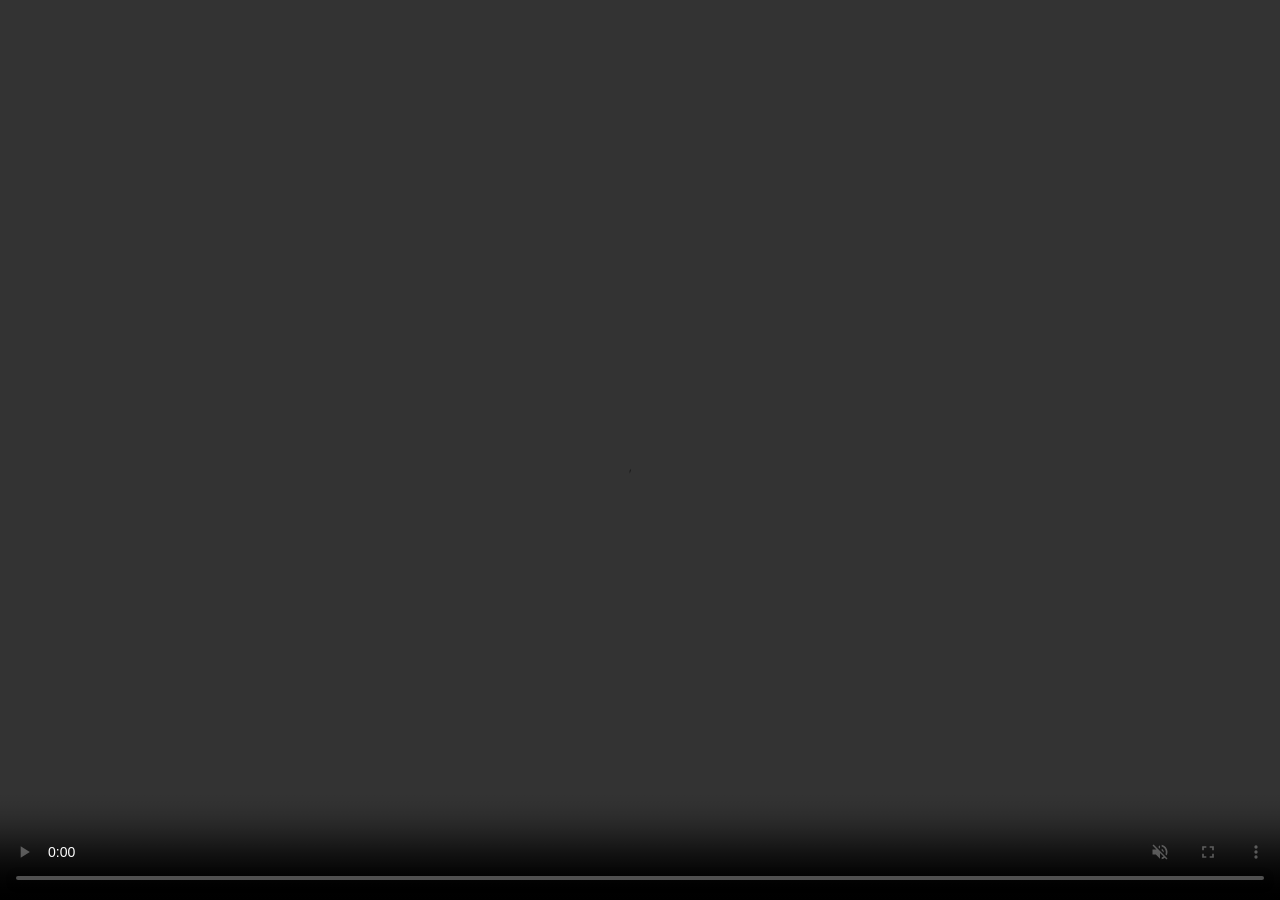
==== index.html @ 967a7e82 "Trajetória para correção de responsividade" ====
<!DOCTYPE html>
<html lang="pt-br">
<head>
    <meta charset="UTF-8">
    <meta name="viewport" content="width=device-width, initial-scale=1.0">
    <title>Intro - Portfólio</title>
    <link rel="stylesheet" href="intro.css">
</head>
<body>
    <!-- Seção de Introdução -->
    <div id="introSection">
        <video id="introVideo" class="video-background" autoplay muted playsinline controls>
            <source src="intro-canva.mp4" type="video/mp4">
            Seu navegador não suporta vídeos em HTML5.
        </video>
    </div>

    <script src="intro.js"></script>
</body>
</html>
</html>
---- intro.css ----
/* Reset Básico */
* {
    margin: 0;
    padding: 0;
    box-sizing: border-box;
}

body, html {
    height: 100%;
    font-family: Arial, sans-serif;
}

/* Container da introdução */
#introSection {
    position: relative;
    width: 100%;
    height: 100vh; /* Ocupa 100% da altura da viewport */
    background: #000; /* Fundo preto para a introdução */
    display: flex;
    justify-content: center;
    align-items: center;
    overflow: hidden; /* Ainda pode ser usado aqui para o vídeo */
}

/* Vídeo em tela cheia */
.video-background {
    width: 100%;
    height: 100%;
    object-fit: cover; /* Faz o vídeo preencher todo o contêiner sem distorção */
}

/* Transição */
.hidden {
    animation: fadeOut 1s forwards;
    opacity: 0;
}

@keyframes fadeOut {
    from {
        opacity: 1;
    }
    to {
        opacity: 0;
    }
}

/* Media Queries para Ajustes Específicos */
@media (max-width: 768px) {
    #introSection {
        height: 50vh; /* Ajuste a altura conforme necessário para dispositivos menores */
    }

    .video-background {
        /* Possíveis ajustes adicionais */
    }
}

@media (max-width: 480px) {
    #introSection {
        height: 30vh; /* Ajuste ainda mais a altura para telas muito pequenas */
    }

    .video-background {
        /* Possíveis ajustes adicionais */
    }
}
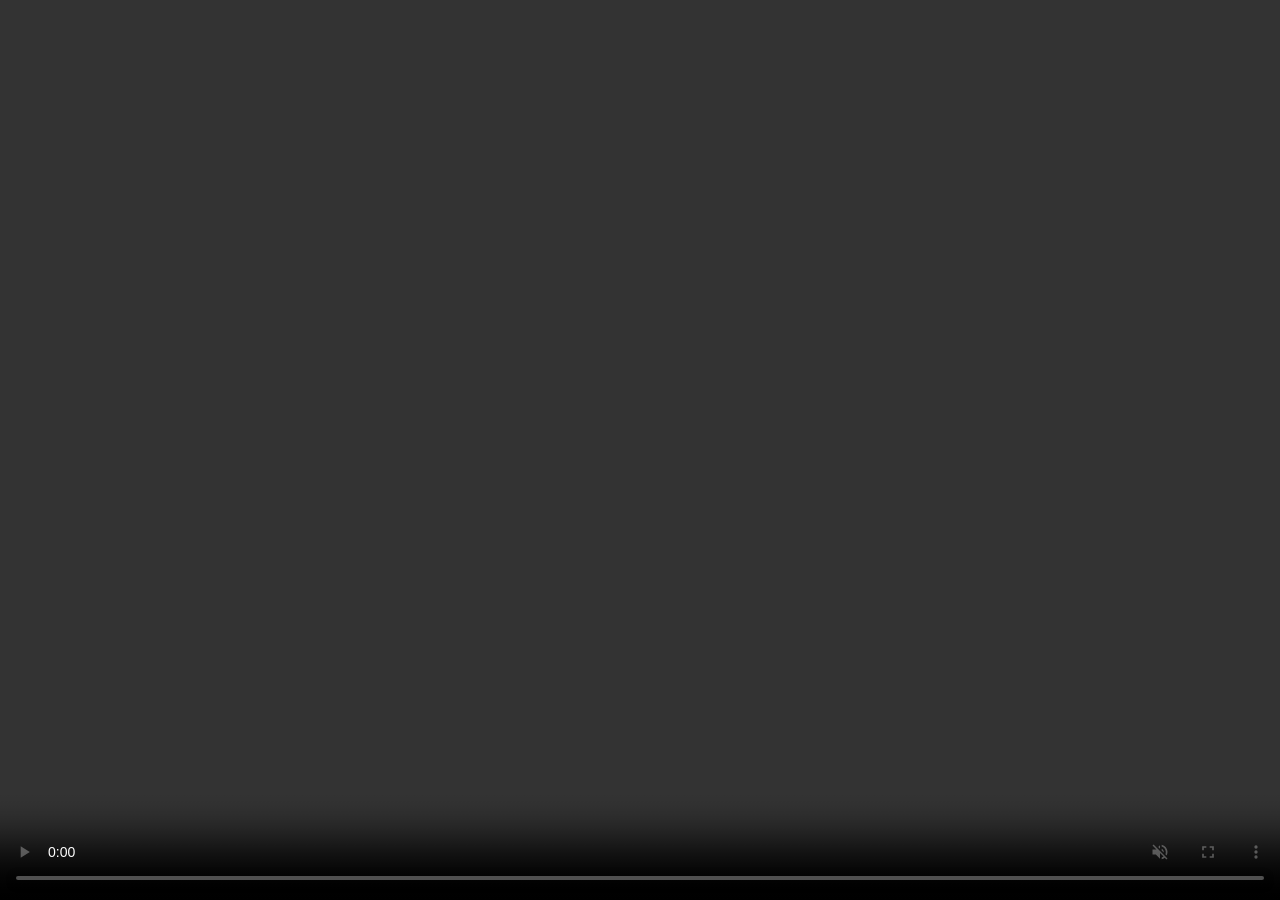
==== commit 87469435: "Tentativa com 01 para colocar o site responsivo" ====
--- a/index.html
+++ b/index.html
@@ -2,7 +2,7 @@
 <html lang="pt-br">
 <head>
     <meta charset="UTF-8">
-    <meta name="viewport" content="width=device-width, initial-scale=1.0">
+    <meta name="viewport" content="width=device-width, initial-scale=1.0, user-scalable=yes">
     <title>Intro - Portfólio</title>
     <link rel="stylesheet" href="intro.css">
 </head>
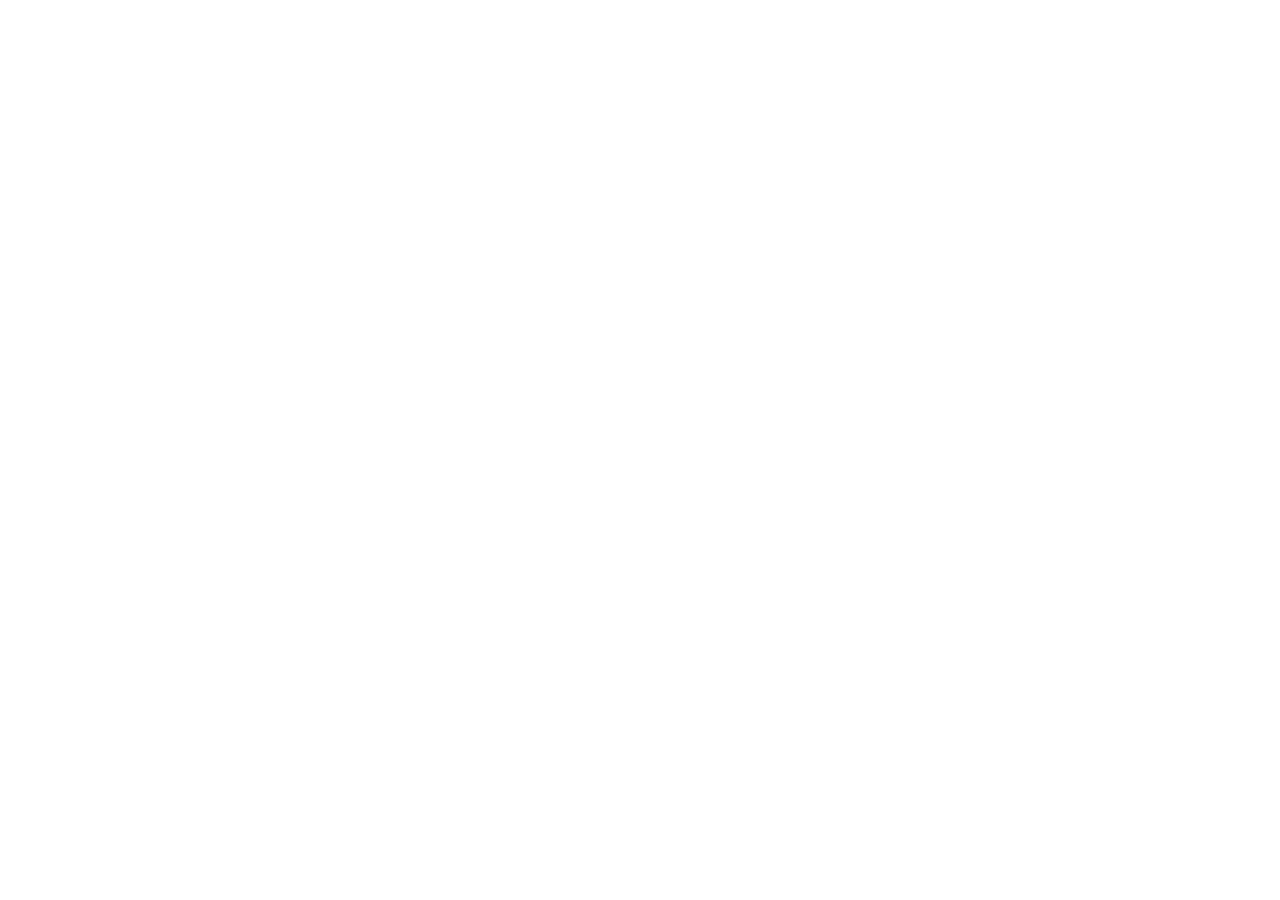
==== commit 74fcde8f: "Mudanças na intro para telefones" ====
--- a/index.html
+++ b/index.html
@@ -1,21 +1,27 @@
 <!DOCTYPE html>
-<html lang="pt-br">
+<html lang="pt-BR">
 <head>
     <meta charset="UTF-8">
-    <meta name="viewport" content="width=device-width, initial-scale=1.0, user-scalable=yes">
-    <title>Intro - Portfólio</title>
-    <link rel="stylesheet" href="intro.css">
+    <meta name="viewport" content="width=device-width, initial-scale=1, maximum-scale=2, user-scalable=yes">
+    <title>Meu Portfólio</title>
+    <link rel="stylesheet" href="styles/intro.css"> <!-- Link para o intro.css -->
+    <link rel="stylesheet" href="styles/main.css"> <!-- Link para o main.css -->
 </head>
 <body>
-    <!-- Seção de Introdução -->
-    <div id="introSection">
-        <video id="introVideo" class="video-background" autoplay muted playsinline controls>
-            <source src="intro-canva.mp4" type="video/mp4">
-            Seu navegador não suporta vídeos em HTML5.
+    <!-- Contêiner do vídeo de introdução (visível apenas em mobile) -->
+    <div id="intro-video-mobile">
+        <video autoplay muted id="intro-canva">
+            <source src="images/intro-canva.mp4" type="video/mp4">
+            Seu navegador não suporta vídeos.
         </video>
     </div>
 
-    <script src="intro.js"></script>
+    <!-- Conteúdo principal da página -->
+    <div id="main-content">
+        <!-- Seu conteúdo atual aqui -->
+    </div>
+
+    <script src="scripts/intro.js"></script> <!-- Link para o intro.js -->
+    <script src="scripts/main.js"></script> <!-- Link para o main.js -->
 </body>
 </html>
-</html>
